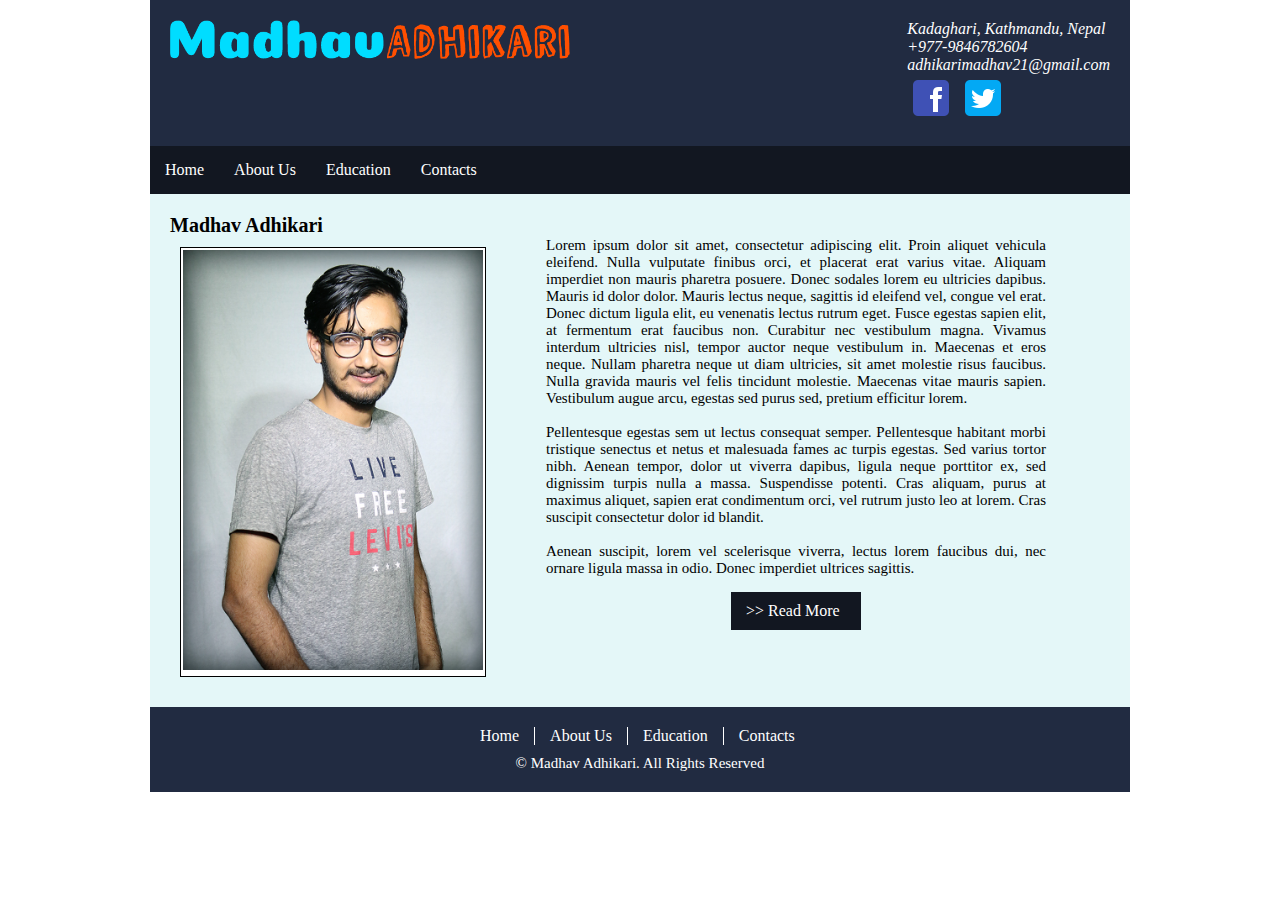
==== index.html @ 29037ae1 "ll" ====
<!DOCTYPE html>
<html>
<head>
    <title>Madhav Adhikari</title>
    <link rel="stylesheet" type="text/css" href="css/style.css">
</head>
<body>
<div id="container">
    <header class="header">
        <div class="logo">
            <img src="images/myLogo.png" alt="My Logo">
        </div>
        <div class="head-contact">
            <address class="head-address">
                Kadaghari, Kathmandu, Nepal <br />
                +977-9846782604 <br />
                <a href="mailto:adhikarimadhav21@gmail.com" target="_blank">adhikarimadhav21@gmail.com</a> <br />
                <a href="http://facebook.com" tar><img src="images/fb-icon.png"></a>
                <a href="http://twitter.com" target="_blank"><img src="images/twitter-icon.png"></a>
            </address>
        </div>
        <div class="clearfix"></div>
    </header>
    
    <nav class="navigation">
        <ul class="main-menu">
            <li><a href="index.html">Home</a></li>
            <li><a href="about.html">About Us</a></li>
            <li><a href="education.html">Education</a></li>
            <li><a href="contacts.html">Contacts</a></li>
            <div class="clearfix"></div>
        </ul>
    </nav>

    <section class="main-body">
        <div class="main-heading">
            <h1>Madhav Adhikari</h1>
        </div>
        <div class="main-content">
            <div class="profile-image">
                <img src="images/madhav_adhikari.jpg" class="main-profile-pic">
            </div>
            <div class="profile-content">
                <div class="content-p">
                    <p>
                        Lorem ipsum dolor sit amet, consectetur adipiscing elit. Proin aliquet vehicula eleifend. Nulla vulputate finibus orci, et placerat erat varius vitae. Aliquam imperdiet non mauris pharetra posuere. Donec sodales lorem eu ultricies dapibus. Mauris id dolor dolor. Mauris lectus neque, sagittis id eleifend vel, congue vel erat. Donec dictum ligula elit, eu venenatis lectus rutrum eget. Fusce egestas sapien elit, at fermentum erat faucibus non. Curabitur nec vestibulum magna. Vivamus interdum ultricies nisl, tempor auctor neque vestibulum in. Maecenas et eros neque. Nullam pharetra neque ut diam ultricies, sit amet molestie risus faucibus. Nulla gravida mauris vel felis tincidunt molestie. Maecenas vitae mauris sapien. Vestibulum augue arcu, egestas sed purus sed, pretium efficitur lorem.

                        <br /><br />

                        Pellentesque egestas sem ut lectus consequat semper. Pellentesque habitant morbi tristique senectus et netus et malesuada fames ac turpis egestas. Sed varius tortor nibh. Aenean tempor, dolor ut viverra dapibus, ligula neque porttitor ex, sed dignissim turpis nulla a massa. Suspendisse potenti. Cras aliquam, purus at maximus aliquet, sapien erat condimentum orci, vel rutrum justo leo at lorem. Cras suscipit consectetur dolor id blandit.

                        <br /><br />

                        Aenean suscipit, lorem vel scelerisque viverra, lectus lorem faucibus dui, nec ornare ligula massa in odio. Donec imperdiet ultrices sagittis.
                    </p>
                </div>
                <div class="read-more-button">
                    <a href="about.html" class="read-more"> >> Read More </a>
                </div>
            </div>
            <div class="clearfix"></div>
        </div>
</section>

<footer class="footer">
	<div class="foot-menu">
		<ul class="menu-bottom">
            <li><a href="index.html">Home</a></li>
            <li><a href="about.html">About Us</a></li>
            <li><a href="education.html">Education</a></li>
            <li class="last-menu-item"><a href="contacts.html">Contacts</a></li>
            <div class="clearfix"></div>
        </ul>
	</div>
	<div class="foot-copy">
		<p>&copy; Madhav Adhikari. All Rights Reserved </p>
	</div>
</footer>
</div>

</body>
</html>
---- css/style.css ----
* {
	margin: 0;
	padding: 0;
	color: #000;
}

h1 {
	font-size: 20px;
}

h2 {
	font-size: 18px;
}

h3 {
	font-size: 15px;
}

p {
	font-size: 15px;
}

a {
	color: #fff;
	text-decoration: none;
}

a:hover {
	color: #ff4f00;
	text-decoration: underline;
}

.head-address {
	color: #fff;
}

header {
	padding: 20px;
	background: #212b41;
}

.clearfix {
	clear: both;
}

#container {
	width: 980px;
	margin: 0 auto;
}

.logo {
	float: left;
}

.head-contact {
	float: right;
}

.logo img {
	width: 400px;
}

ul.main-menu {
	background: #121721;
}

ul.main-menu li {
	float: left;
	list-style: none;
	padding: 15px;
}

ul.main-menu li:hover {
	background: #ff4f00;
}

ul.main-menu li:hover a {
	color: #fff;
}

ul.main-menu li:hover a:hover {
	text-decoration: none;
}

.main-body, .page-body {
	background: #e4f7f8;
	padding: 20px;
}

.main-profile-pic {
	width: 300px; 
}

.profile-image {
	float: left;
	padding: 2px;
	background: #fff;
	width: 300px;
	border: 1px solid #000;
	margin: 10px;
}

.profile-content {
	float: left;
	width: 600px;
}

.content-p {
	width: 500px;
	margin: 0 auto;
	text-align: justify;
}

.read-more {
	padding: 10px 15px;
	background: #121721;
	text-decoration: none;
	width: 100px;
	display: block;
	margin: 15px auto;
}

.read-more:hover {
	background: #ff4f00;
	color:#fff;
	text-decoration: none;
}

.footer {
	background: #212b41;
}

.foot-menu {
	background: #212b41;
	padding-top: 20px;
	padding-bottom: 5px;
}

.menu-bottom li{
	float: left;
	list-style: none;
	padding: 0 15px;
	border-right: 1px solid #fff; 
}

.last-menu-item {
	border: none !important; 	
}

/* display, margin and width has been used here to drag menu items into center*/
.menu-bottom {
	display: block;
	margin: 0 auto;
	width: 350px;
}

.foot-copy {
	padding-bottom: 20px;
	padding-top: 5px;
}

.foot-copy p {
	color: #fff;
	text-align: center;
}

.page-content-heading h2{
	font-size: 15px;
	padding-bottom: 10px;
}

.page-image {
	width: 200px;
	float: left;
	margin-right: 10px;
	margin-bottom: 10px;
	padding: 2px;
	border: 1px dotted #000;
}

.page-heading {
	margin-bottom: 15px;
}

.contact-page-email {
	color: #000;
}

.contact-details {
	float: left;
	padding-right: 20px;
	margin-right: 20px;
}

.contact-form {
	float:left;
}

.contact-heading {
	text-align: left;
}

.contact-form form label{
	display: block;
}

.contact-form form input, .contact-form form textarea {
	margin: 5px 0 ;
	padding: 5px;
	width: 400px;
	border: 1px solid #000;
}

.submit-button {
	width: 100px;
	display: block;
	padding: 10px;
	border: 1px solid #000;
}

.address-icon {
	width: 30px;
}
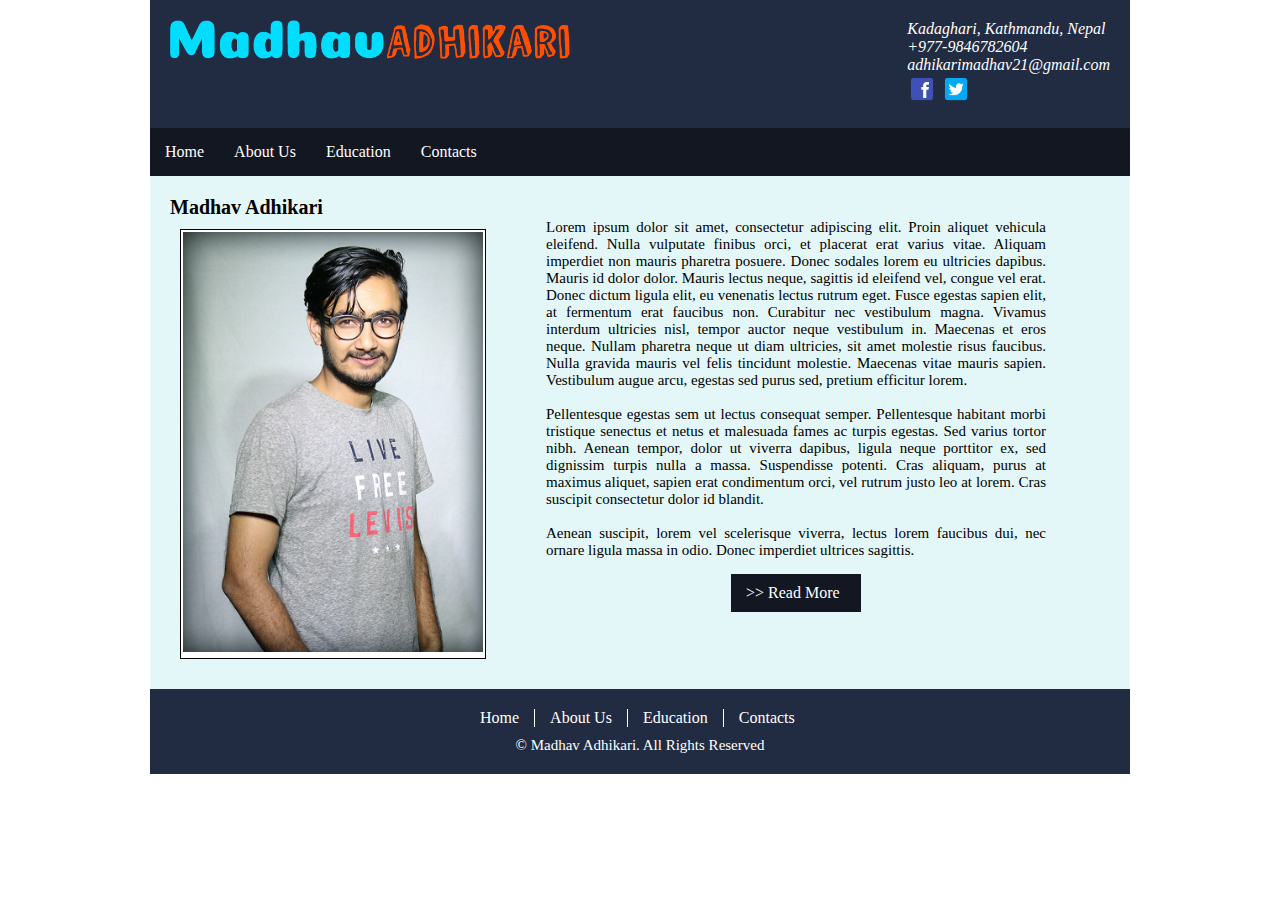
==== commit 411dd41e: "test" ====
--- a/index.html
+++ b/index.html
@@ -15,8 +15,8 @@
                 Kadaghari, Kathmandu, Nepal <br />
                 +977-9846782604 <br />
                 <a href="mailto:adhikarimadhav21@gmail.com" target="_blank">adhikarimadhav21@gmail.com</a> <br />
-                <a href="http://facebook.com" tar><img src="images/fb-icon.png"></a>
-                <a href="http://twitter.com" target="_blank"><img src="images/twitter-icon.png"></a>
+                <a href="http://facebook.com" tar><img src="images/fb-icon.png" class="address-icon"></a>
+                <a href="http://twitter.com" target="_blank"><img src="images/twitter-icon.png" class="address-icon"></
             </address>
         </div>
         <div class="clearfix"></div>
--- a/css/style.css
+++ b/css/style.css
@@ -220,4 +220,43 @@
 
 .address-icon {
 	width: 30px;
+}
+table, td {
+  border: 1px solid black;
+  border-collapse: collapse;
+}
+
+th {
+border-left: 1px solid #fff;
+  border-collapse: collapse;
+  background-color: #212b41;
+    color: white !important;
+   font-weight: bold;
+
+}
+
+th.first-th {
+	border-left: 1px solid #000;
+}
+table {
+  width:100%;
+}
+
+th, td {
+  padding: 15px;
+  text-align: left;
+  color: black;
+
+}
+
+.table-heading{
+	text-align: center;
+}
+
+tr.stripped {
+	background-color: #a5acac;
+}
+
+.page-body {
+	min-height: 340px;
 }